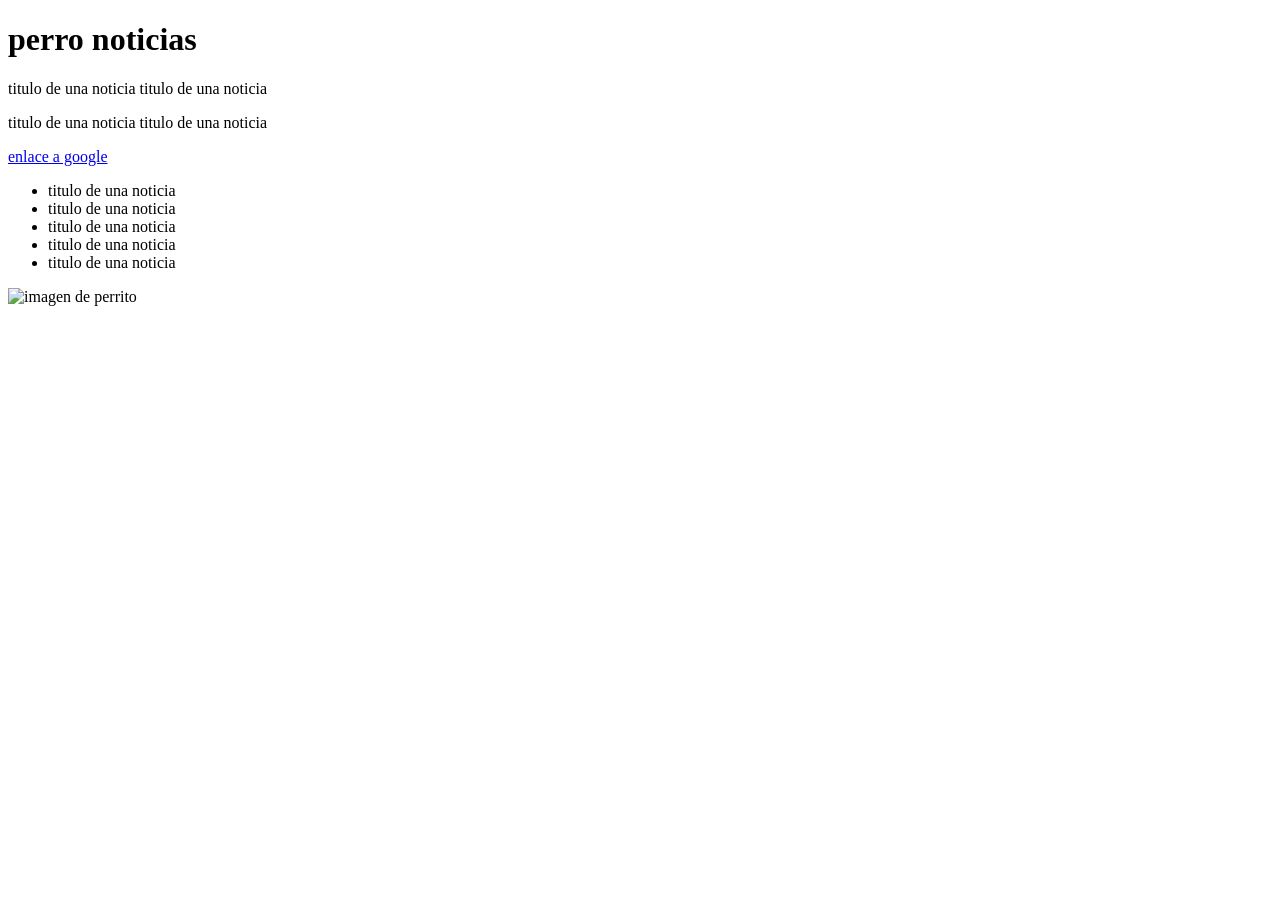
==== ejemplo2.html @ 84dd950d "primer proyecto" ====
<!DOCTYPE html> 

<html>
    <head>
        <title>mi noticia</title> 
        
    </head>
    <body> 
        <h1>perro noticias</h1>
        <p>titulo de una noticia titulo de una noticia</p>
        <p>titulo de una noticia titulo de una noticia</p>

        <a href="https://www.google.com" target="_blank">enlace a google</a>

        <ul>
            <li>titulo de una noticia</li> 
            <li>titulo de una noticia</li> 
            <li>titulo de una noticia</li> 
            <li>titulo de una noticia</li> 
            <li>titulo de una noticia</li> 
        </ul>

        <img width="500px"
        src="https://images.pexels.com/photos/1108099/pexels-photo-1108099.jpeg?_gl=1*zpv8dn*_ga*MjA2MDkyMjAyMy4xNzYzMDgzNTA3*_ga_8JE65Q40S6*czE3NjMwODM1MDckbzEkZzEkdDE3NjMwODM5MzAkajMxJGwwJGgw" alt="imagen de perrito">


    </body>
</html>
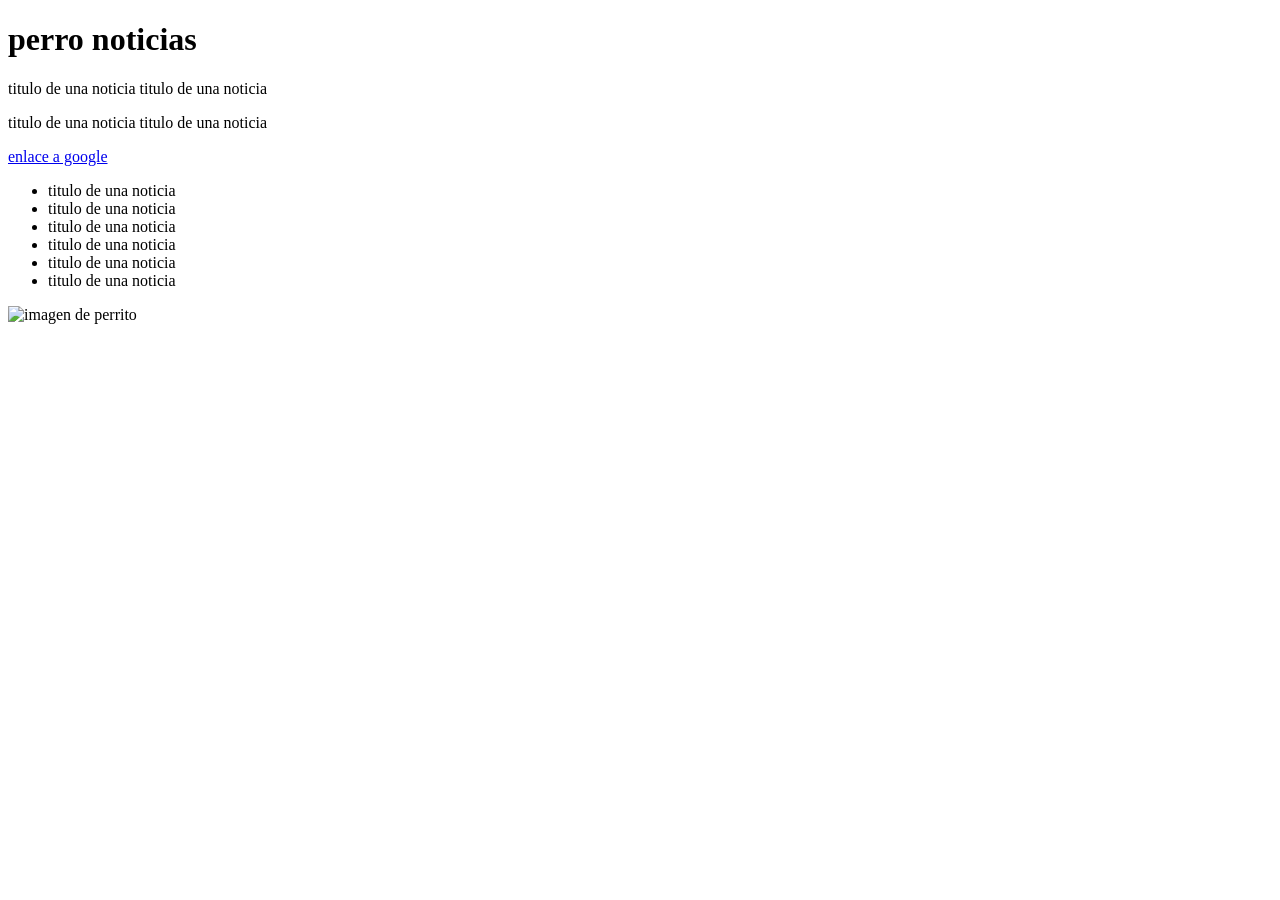
==== commit f29a326e: "se agrego en ejemplo2" ====
--- a/ejemplo2.html
+++ b/ejemplo2.html
@@ -18,6 +18,7 @@
             <li>titulo de una noticia</li> 
             <li>titulo de una noticia</li> 
             <li>titulo de una noticia</li> 
+            <li>titulo de una noticia</li> 
         </ul>
 
         <img width="500px"
